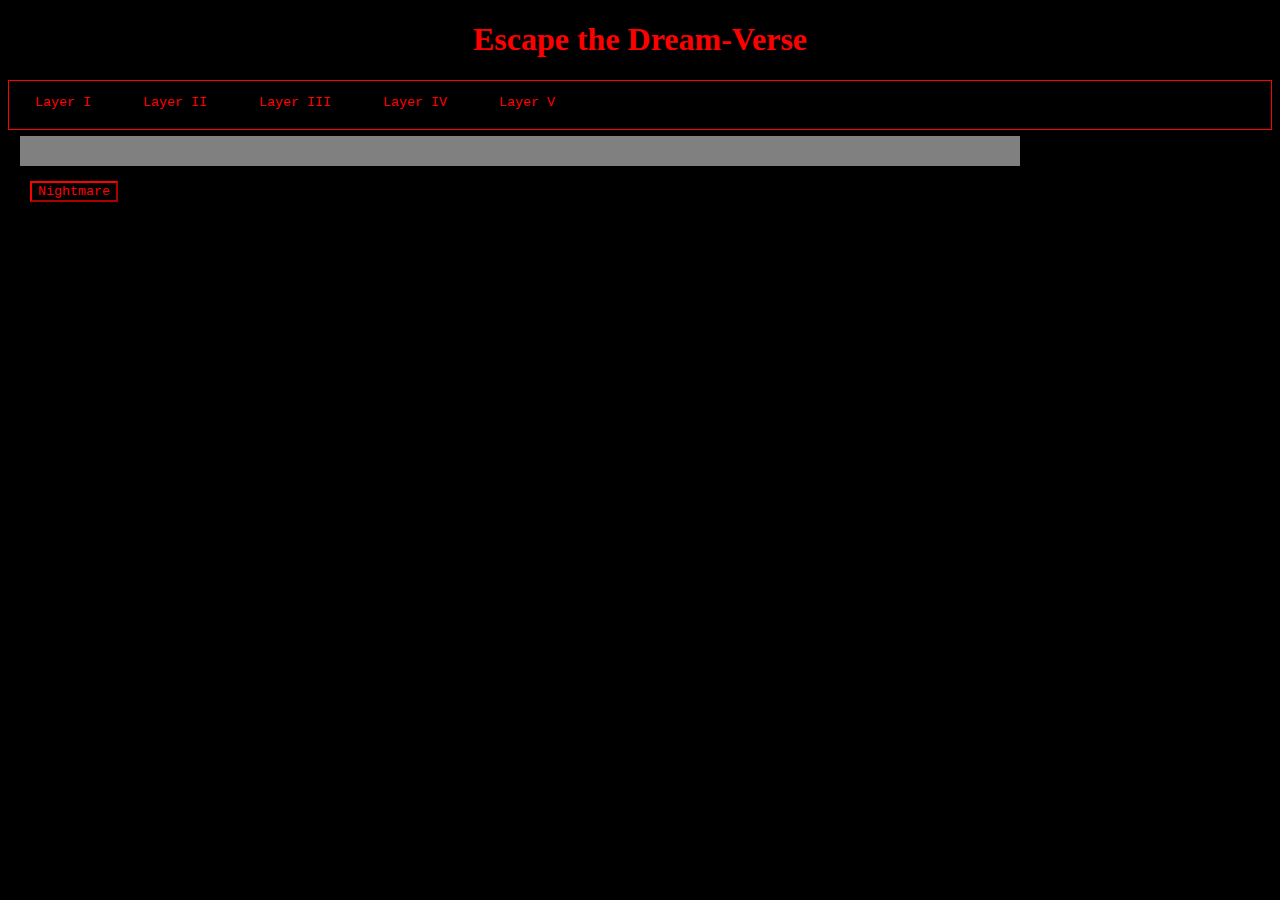
==== Group 6/index.html @ 00d4b17b "add" ====
<!DOCTYPE html>
<hmtl lang = "en">
<head>
    <title>Escape the Dream-Verse</title>

    <!-- Formatting -->
    <meta charset="UTF-8">
    <meta name="viewport" content="width=device-width, initial-scale=1.0">
    <meta http-equiv="X-UA-Compatible" content="ie=edge">

    <!-- CSS links -->
    <link rel="stylesheet" type="text/css" href="../Group 6/css/main.css">
    <link rel="stylesheet" type="text/css" href="../Group 6\css\tabs.css">
    <link rel="stylesheet" type="text/css" href="../layer1/css/lab.css">
    <link rel="stylesheet" type="text/css" href="../layer2/css/layer2.css">
    <link rel="stylesheet" type="text/css" href="../layer3\css\flashbox.css">
    <link rel="stylesheet" type="text/css" href="../layer4/css/layer4.css">
    <link rel="stylesheet" type="text/css" href="../layer5\css\layer.css">

    <!-- Libraries -->
    <script src="https://code.jquery.com/jquery-3.7.1.min.js" integrity="sha256-/JqT3SQfawRcv/BIHPThkBvs0OEvtFFmqPF/lYI/Cxo=" crossorigin="anonymous"></script>

    <!-- Javascript links -->
	<script type="text/javascript" src="../layer1\js\lab.js" DEFER></script>
    <script type="text/javascript" src="../layer2\js\layer2.js" DEFER></script>
    <script type="text/javascript" src="../layer3/js/flashbox.js" DEFER> </script>
    <script type="text/javascript" src="../layer4\js\layer4_beta.js" DEFER></script>
    <script type="text/javascript" src="../layer5\js\lab.js" DEFER></script>
    <script type="text/javascript" src="../Group 6/js/tabs.js" DEFER></script>
</head>

<body onload="document.getElementById('defaultOpen').click();">
     <main>
        <h1>Escape the Dream-Verse</h1>
            <!-- Tab links -->
            <div class="tab">
                <button class="tablinks-active" id="defaultOpen" onclick="openLayer(event, 'layer1')">Layer I</button>
                <button class="tablinks" onclick="openLayer(event, 'layer2')">Layer II</button>
                <button class="tablinks" onclick="openLayer(event, 'layer3')">Layer III</button>
                <button class="tablinks" onclick="openLayer(event, 'layer4')">Layer IV</button>
                <button class="tablinks" onclick="openLayer(event, 'layer5')">Layer V</button>
            </div>
            
             <!-- Layer 1 -->
            <div id="layer1" class="tabcontent">
                <button id="audio-button"><img id="audio-img" src="../layer1/img/5225800.png"></button>
                <audio src="../layer1/sound/medium_wind.mp3"></audio>
                <div id="myProgress">
                    <div id="myBar"></div>
                </div>   
                <button id="layer1-button">Nightmare</button>
                <p id="text"></p>
                <div id="output"></div>
            </div>
            
            <!-- Layer 2 -->
            <div id="layer2" class="tabcontent">
                <div class="centered">
                    <button class="spawn">Lux et veritas.</button>
                </div>
            </div>
            
            <!-- Layer 3 -->
            <div id="layer3" class="tabcontent">
                <div id="flashBox">
                    <div id="myDiv">
                        <button id="startFlashButton">Start Flashing</button>
                        <section id="showAlertButton"></section>
                    </div>
                </div>
            </div> 

            <!-- Layer 4 -->
            <div id="layer4" class="tabcontent">
                <div class = "centered4">
                    <div class="container">
                        <div id="text-four">Text</div>
                        <div id="option-buttons" class="btn-grid">
                            <button class="btn">Option 1</button>
                            <button class="btn">Option 2</button>
                            <button class="btn">Option 3</button>
                            <button class="btn">Option 4</button>
                        </div>
                    </div>
                </div>
            </div>
        
            <!-- Layer 5 -->
            <div id="layer5" class="tabcontent">
                <div class="container5">
                    <input type="password" id="code" placeholder="Enter Code" disabled>
                    <div class="keypad">
                        <button class="key">1</button>
                        <button class="key">2</button>
                        <button class="key">3</button>
                        <button class="key">4</button>
                        <button class="key">5</button>
                        <button class="key">6</button>
                        <button class="key">7</button>
                        <button class="key">8</button>
                        <button class="key">9</button>
                        <button class="key" id="clear">Clear</button>
                        <button class="key">0</button>
                        <button class="key" id="enter">Enter</button>  
                    </div>
                </div>
            </div>
</body>
</hmtl>
---- Group 6/css/main.css ----
*, *::before, *::after {
    box-sizing: border-box;
  }

h1 {
    text-align: center;
    color: red;
}

body {
    background-color: black;
}

.layers{
  padding: 0;
  margin: 0;
  display: flex;
  justify-content: center;
  align-items: center;
  width: 100vw;
  height: 100vh;
  background-color: #000;
  border: solid red;
  color: red;
  font-family: 'Courier New', Courier, monospace;
}

button {
    margin: 0px 10px;
    background-color: black;
    border-color: red;
    color: red;
    font-family: 'Courier New', Courier, monospace;
}
---- layer1/css/lab.css ----
body,#content {
  background-color: black;
}

.minor-section {
    padding: 10px;
    margin-bottom: 10px;
    border: solid 2px red;
    background-color: black;
  }

#output {
  padding: 10px;
  margin-bottom: 10px;
}

p{
  color:red
}

button {
  margin-bottom: 5px;
}

.text p {
  display: inline-block;
  max-width: 60%;
  border-radius: 15px;
  padding: 8px;
  background-color: black;
  color: red;
  font-family: 'Courier New', Courier, monospace;
  font-size: 14.2px;
  line-height: 19px;
  text-shadow: 0 0 10px 2px;
}

#myProgress {
  width: 1000px;
  background-color: grey;
  margin-bottom: 15px;
}

#myBar {
  width: 0;
  height: 30px;
  border: red;
  background-color: red;
}

#audio-button {
  position: absolute;
  top: 20px;
  right: 20px;
  padding: 0px;
  background-color: rgba(0, 0, 0, 0);
  border: rgba(0, 0, 0, 0);
}

/* tryna figure out how to make it look more clicky? */
#audio-button.active {
  transform: translateY(4px);
}

#audio-img {
  max-width: 30px
}
---- layer2/css/layer2.css ----
#layer2{
    background-color: black;
    border-color: red;
    color: red;
}

.centered {
    display: flex;
    justify-content: center;
  }
---- layer4/css/layer4.css ----
*, *::before, *::after {
  box-sizing: border-box;
}

#text-four{
  color:aliceblue;
}

#layer4 {
  padding: 0;
  margin: 0;
  display: flex;
  justify-content: center;
  align-items: center;
  width: 100vw;
  height: 100vh;
  background-color: #000;
  border: solid red;
  color: red;
  font-family: 'Courier New', Courier, monospace;
}

.container {
  width: 800px;
  max-width: 80%;
  background-color: black;
  border-color: red;
  padding: 10px;
  border-radius: 5px;
  box-shadow: 0 0 10px 2px;
  align-items: center;
}

.btn-grid {
  display: grid;
  grid-row: repeat(1, auto);
  gap: 10px;
  margin-top: 20px;
}

.btn {
  background-color: black;
  border: 1px solid red;;
  border-radius: 5px;
  padding: 5px 10px;
  color: red;
  outline: none;
  max-width: 200 px;
  font-family: 'Courier New', Courier, monospace;
}

.btn:hover {
  border-color: black;
  background-color: red;
  color: black;
}

.centered4 {
  display: flex;
  justify-content: center;
  margin: 150px;
}
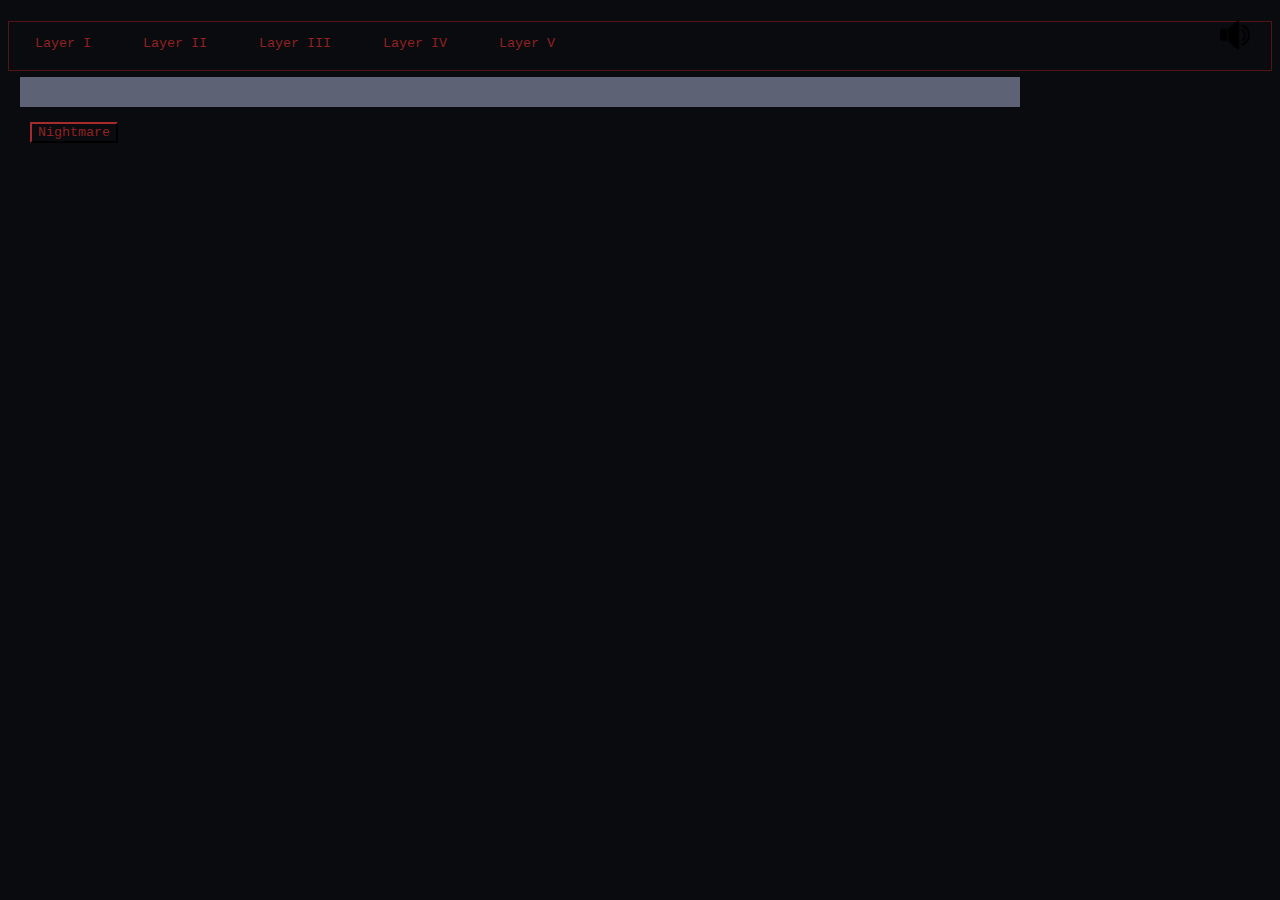
==== commit b59978f1: "woo LIBRARY!" ====
--- a/Group 6/index.html
+++ b/Group 6/index.html
@@ -1,7 +1,9 @@
 <!DOCTYPE html>
 <hmtl lang = "en">
 <head>
+    <!-- Title & Favicon -->
     <title>Escape the Dream-Verse</title>
+    <link rel="icon" href="../Group 6\img\baed.jpg">
 
     <!-- Formatting -->
     <meta charset="UTF-8">
@@ -19,6 +21,7 @@
 
     <!-- Libraries -->
     <script src="https://code.jquery.com/jquery-3.7.1.min.js" integrity="sha256-/JqT3SQfawRcv/BIHPThkBvs0OEvtFFmqPF/lYI/Cxo=" crossorigin="anonymous"></script>
+    <script src="./js/typer.js"></script>
 
     <!-- Javascript links -->
 	<script type="text/javascript" src="../layer1\js\lab.js" DEFER></script>
@@ -31,7 +34,7 @@
 
 <body onload="document.getElementById('defaultOpen').click();">
      <main>
-        <h1>Escape the Dream-Verse</h1>
+        <h1 id="gonnaAnimateThisBitch">    </h1>
             <!-- Tab links -->
             <div class="tab">
                 <button class="tablinks-active" id="defaultOpen" onclick="openLayer(event, 'layer1')">Layer I</button>
--- a/Group 6/css/main.css
+++ b/Group 6/css/main.css
@@ -4,11 +4,11 @@
 
 h1 {
     text-align: center;
-    color: red;
+    color: #912123;
 }
 
 body {
-    background-color: black;
+    background-color: #0a0b0e;
 }
 
 .layers{
@@ -19,16 +19,16 @@
   align-items: center;
   width: 100vw;
   height: 100vh;
-  background-color: #000;
-  border: solid red;
-  color: red;
+  background-color:#0a0b0e;
+  border: solid #531516;
+  color: #531516;
   font-family: 'Courier New', Courier, monospace;
 }
 
 button {
     margin: 0px 10px;
-    background-color: black;
-    border-color: red;
-    color: red;
+    background-color: #0a0b0e;
+    border-color: #531516;
+    color: #912123;
     font-family: 'Courier New', Courier, monospace;
 }--- a/layer1/css/lab.css
+++ b/layer1/css/lab.css
@@ -1,12 +1,12 @@
 body,#content {
-  background-color: black;
+  background-color: #0a0b0e;
 }
 
 .minor-section {
     padding: 10px;
     margin-bottom: 10px;
-    border: solid 2px red;
-    background-color: black;
+    border: solid 2px #531516;
+    background-color: #0a0b0e;
   }
 
 #output {
@@ -15,7 +15,7 @@
 }
 
 p{
-  color:red
+  color:#912123;
 }
 
 button {
@@ -27,8 +27,8 @@
   max-width: 60%;
   border-radius: 15px;
   padding: 8px;
-  background-color: black;
-  color: red;
+  background-color: #0a0b0e;
+  color: #912123;
   font-family: 'Courier New', Courier, monospace;
   font-size: 14.2px;
   line-height: 19px;
@@ -37,15 +37,15 @@
 
 #myProgress {
   width: 1000px;
-  background-color: grey;
+  background-color: #5d6274;
   margin-bottom: 15px;
 }
 
 #myBar {
   width: 0;
   height: 30px;
-  border: red;
-  background-color: red;
+  border: #531516;
+  background-color: #531516;
 }
 
 #audio-button {
--- a/layer2/css/layer2.css
+++ b/layer2/css/layer2.css
@@ -1,7 +1,7 @@
 #layer2{
-    background-color: black;
-    border-color: red;
-    color: red;
+    background-color: #0a0b0e;
+    border-color: #531516;
+    color: #912123;
 }
 
 .centered {
--- a/layer4/css/layer4.css
+++ b/layer4/css/layer4.css
@@ -3,7 +3,7 @@
 }
 
 #text-four{
-  color:aliceblue;
+  color:#c1c9e0;
 }
 
 #layer4 {
@@ -14,17 +14,17 @@
   align-items: center;
   width: 100vw;
   height: 100vh;
-  background-color: #000;
-  border: solid red;
-  color: red;
+  background-color: #0a0b0e;
+  border: solid #531516;
+  color: #912123;
   font-family: 'Courier New', Courier, monospace;
 }
 
 .container {
   width: 800px;
   max-width: 80%;
-  background-color: black;
-  border-color: red;
+  background-color: #0a0b0e;
+  border-color: #531516;
   padding: 10px;
   border-radius: 5px;
   box-shadow: 0 0 10px 2px;
@@ -39,20 +39,20 @@
 }
 
 .btn {
-  background-color: black;
-  border: 1px solid red;;
+  background-color: #0a0b0e;
+  border: 1px solid #531516;;
   border-radius: 5px;
   padding: 5px 10px;
-  color: red;
+  color: #912123;
   outline: none;
   max-width: 200 px;
   font-family: 'Courier New', Courier, monospace;
 }
 
 .btn:hover {
-  border-color: black;
-  background-color: red;
-  color: black;
+  border-color: #0a0b0e;
+  background-color: #912123;
+  color: #0a0b0e;
 }
 
 .centered4 {
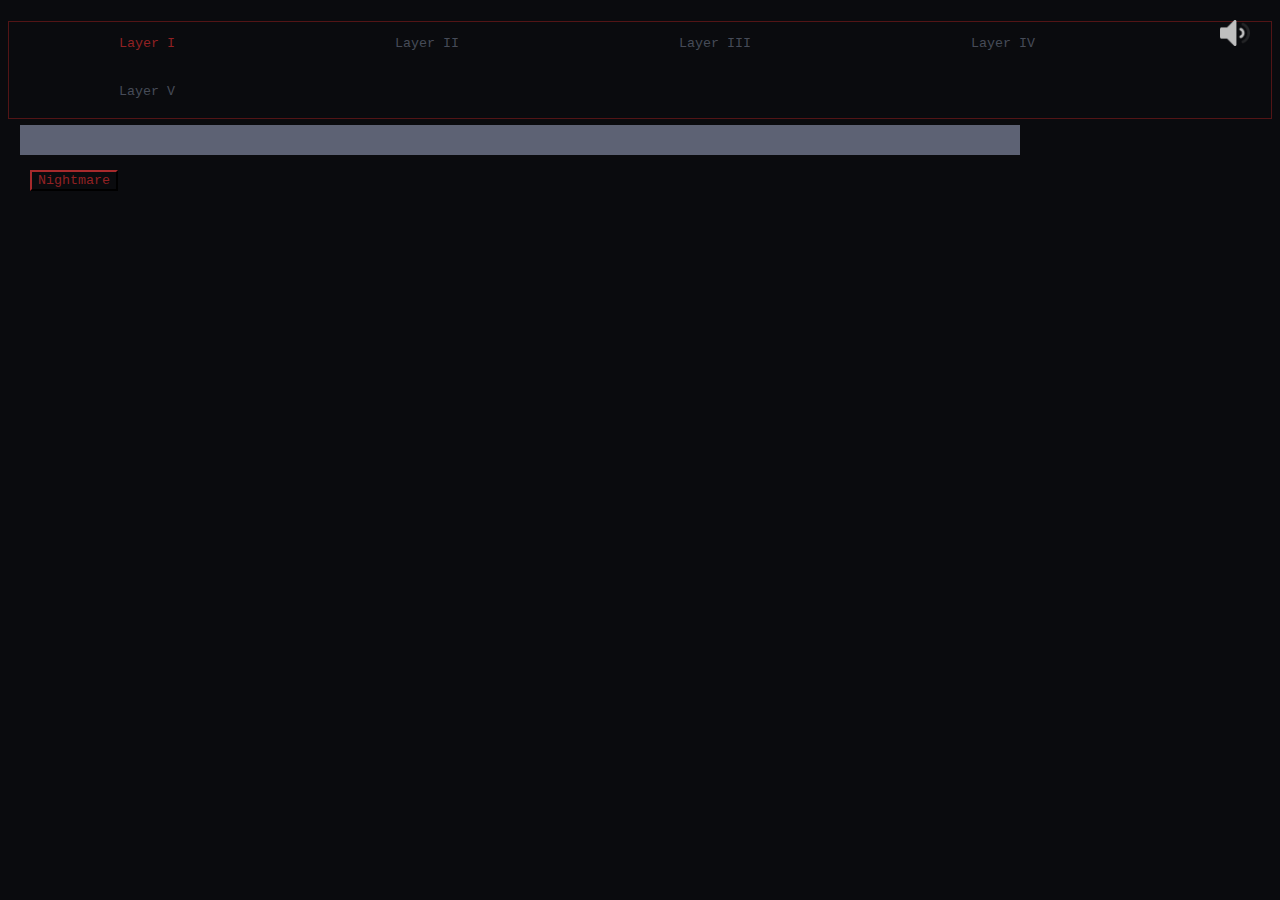
==== commit 5ca25fad: "FINALWORK???" ====
--- a/Group 6/index.html
+++ b/Group 6/index.html
@@ -35,19 +35,21 @@
 <body onload="document.getElementById('defaultOpen').click();">
      <main>
         <h1 id="gonnaAnimateThisBitch">    </h1>
+
+        <button id="audio-button"><img id="audio-img" src="../layer1/img/5225800.png"></button>
+                <audio src="../layer1/sound/homestuck_mediumshade_clarkpowell.mp3"></audio>
+        
             <!-- Tab links -->
             <div class="tab">
                 <button class="tablinks-active" id="defaultOpen" onclick="openLayer(event, 'layer1')">Layer I</button>
-                <button class="tablinks" onclick="openLayer(event, 'layer2')">Layer II</button>
-                <button class="tablinks" onclick="openLayer(event, 'layer3')">Layer III</button>
-                <button class="tablinks" onclick="openLayer(event, 'layer4')">Layer IV</button>
-                <button class="tablinks" onclick="openLayer(event, 'layer5')">Layer V</button>
+                <button id="buttonLayer2" class="tablinks" onclick="openLayer(event, 'layer2')" disabled>Layer II</button>
+                <button id="buttonLayer3" class="tablinks" onclick="openLayer(event, 'layer3')" disabled>Layer III</button>
+                <button id="buttonLayer4" class="tablinks" onclick="openLayer(event, 'layer4')" disabled>Layer IV</button>
+                <button id="buttonLayer5" class="tablinks" onclick="openLayer(event, 'layer5')" disabled>Layer V</button>
             </div>
             
              <!-- Layer 1 -->
             <div id="layer1" class="tabcontent">
-                <button id="audio-button"><img id="audio-img" src="../layer1/img/5225800.png"></button>
-                <audio src="../layer1/sound/medium_wind.mp3"></audio>
                 <div id="myProgress">
                     <div id="myBar"></div>
                 </div>   
@@ -107,6 +109,15 @@
                         <button class="key" id="enter">Enter</button>  
                     </div>
                 </div>
+                <div id="hiddenForNow">
+                    <h2 id='animated1' style="color:#0a0b0e;size:40px;text-align:center;padding:30px 0"></h2>
+                    <p></p>
+                    <h2 id='animated2' style="color:#0a0b0e;size:40px;text-align:center;padding:30px 0""></h2>
+                    <p></p>
+                    <h2 id='animated3' style="color:#0a0b0e;size:40px;text-align:center;padding:30px 0""></h2>
+                    <p></p>
+                    <h2 id='animated4' style="color:#0a0b0e;size:40px;text-align:center;padding:30px 0""></h2>
+                </div>
             </div>
 </body>
 </hmtl>--- a/layer1/css/lab.css
+++ b/layer1/css/lab.css
@@ -22,7 +22,7 @@
   margin-bottom: 5px;
 }
 
-.text p {
+p.text {
   display: inline-block;
   max-width: 60%;
   border-radius: 15px;
--- a/layer4/css/layer4.css
+++ b/layer4/css/layer4.css
@@ -13,9 +13,8 @@
   justify-content: center;
   align-items: center;
   width: 100vw;
-  height: 100vh;
+  height: 80vh;
   background-color: #0a0b0e;
-  border: solid #531516;
   color: #912123;
   font-family: 'Courier New', Courier, monospace;
 }
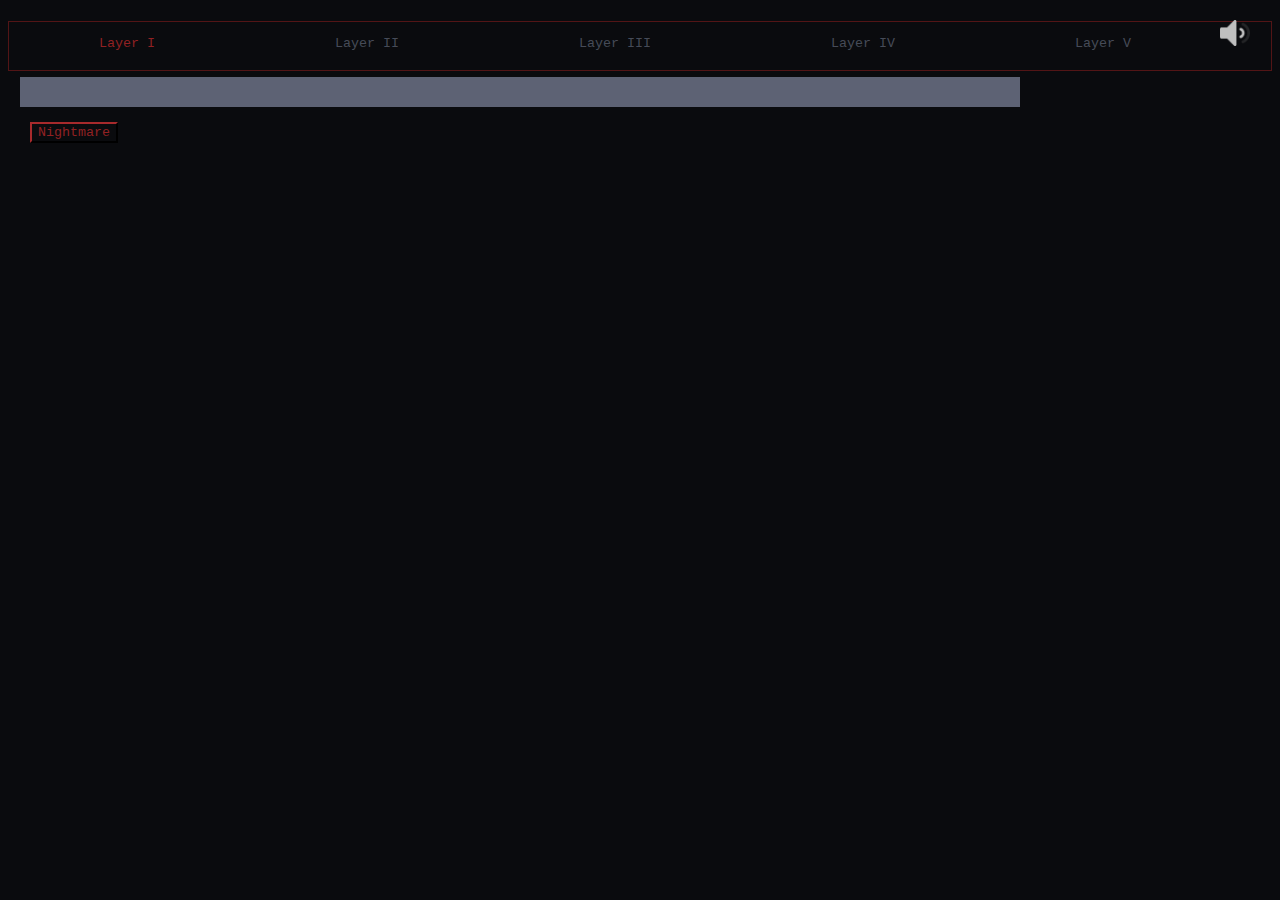
==== commit 5fe294f2: "active tab" ====
--- a/Group 6/index.html
+++ b/Group 6/index.html
@@ -49,7 +49,7 @@
             </div>
             
              <!-- Layer 1 -->
-            <div id="layer1" class="tabcontent">
+            <div id="layer1" class="tabcontent" class = "active">
                 <div id="myProgress">
                     <div id="myBar"></div>
                 </div>   
--- a/layer1/css/lab.css
+++ b/layer1/css/lab.css
@@ -1,4 +1,4 @@
-body,#content {
+#content {
   background-color: #0a0b0e;
 }
 
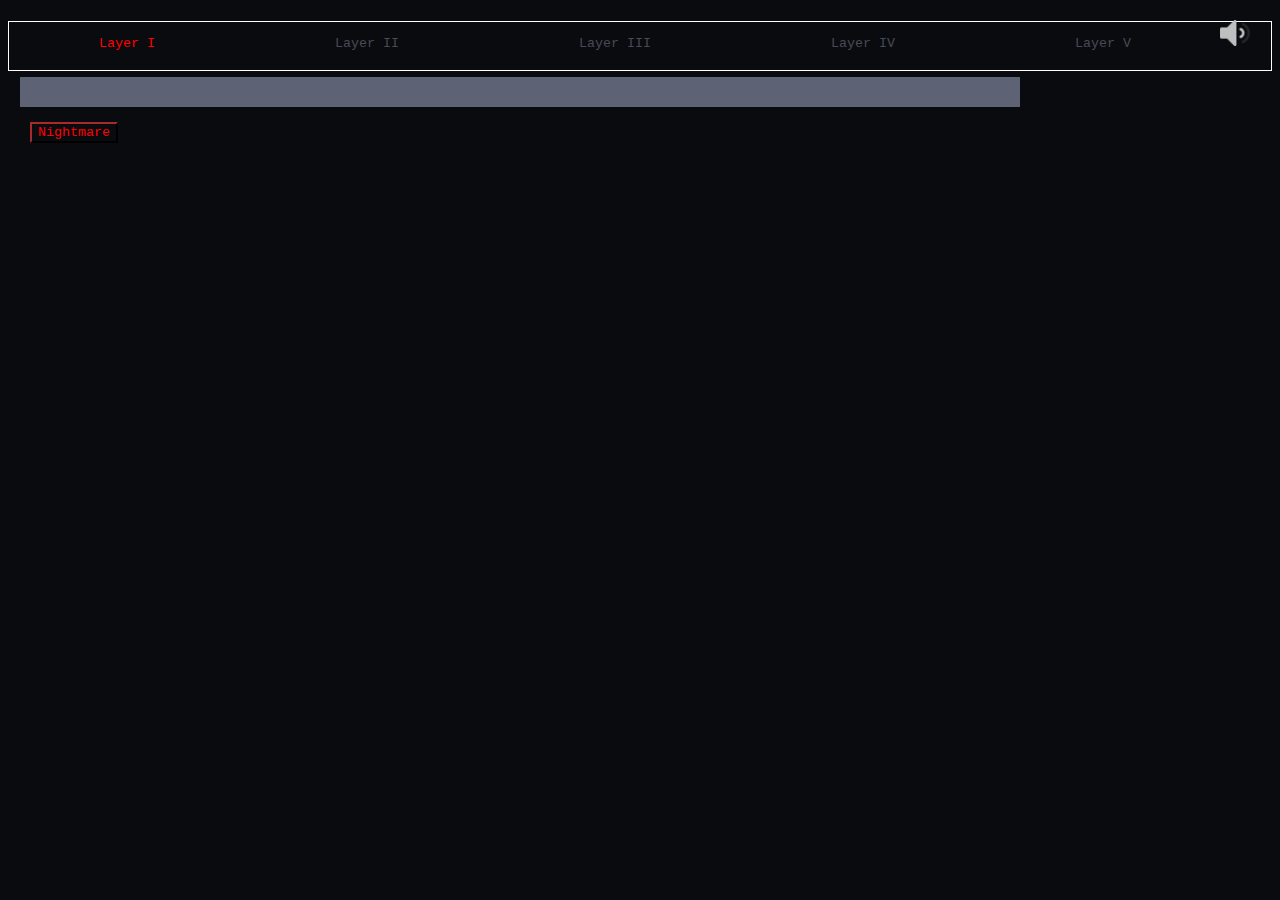
==== commit 1834bcb0: "changes" ====
--- a/Group 6/index.html
+++ b/Group 6/index.html
@@ -49,7 +49,7 @@
             </div>
             
              <!-- Layer 1 -->
-            <div id="layer1" class="tabcontent" class = "active">
+            <div id="layer1" class="tabcontent">
                 <div id="myProgress">
                     <div id="myBar"></div>
                 </div>   
@@ -69,7 +69,7 @@
             <div id="layer3" class="tabcontent">
                 <div id="flashBox">
                     <div id="myDiv">
-                        <button id="startFlashButton">Start Flashing</button>
+                        <button id="startFlashButton">Click to Dream!</button>
                         <section id="showAlertButton"></section>
                     </div>
                 </div>
--- a/Group 6/css/main.css
+++ b/Group 6/css/main.css
@@ -4,7 +4,7 @@
 
 h1 {
     text-align: center;
-    color: #912123;
+    color: #ffffff;
 }
 
 body {
@@ -20,15 +20,16 @@
   width: 100vw;
   height: 100vh;
   background-color:#0a0b0e;
-  border: solid #531516;
-  color: #531516;
+  border: solid #ff0000;
+  color: #ff0000;
   font-family: 'Courier New', Courier, monospace;
+  font-weight: bold;
 }
 
 button {
     margin: 0px 10px;
     background-color: #0a0b0e;
     border-color: #531516;
-    color: #912123;
+    color: #ff0000;
     font-family: 'Courier New', Courier, monospace;
 }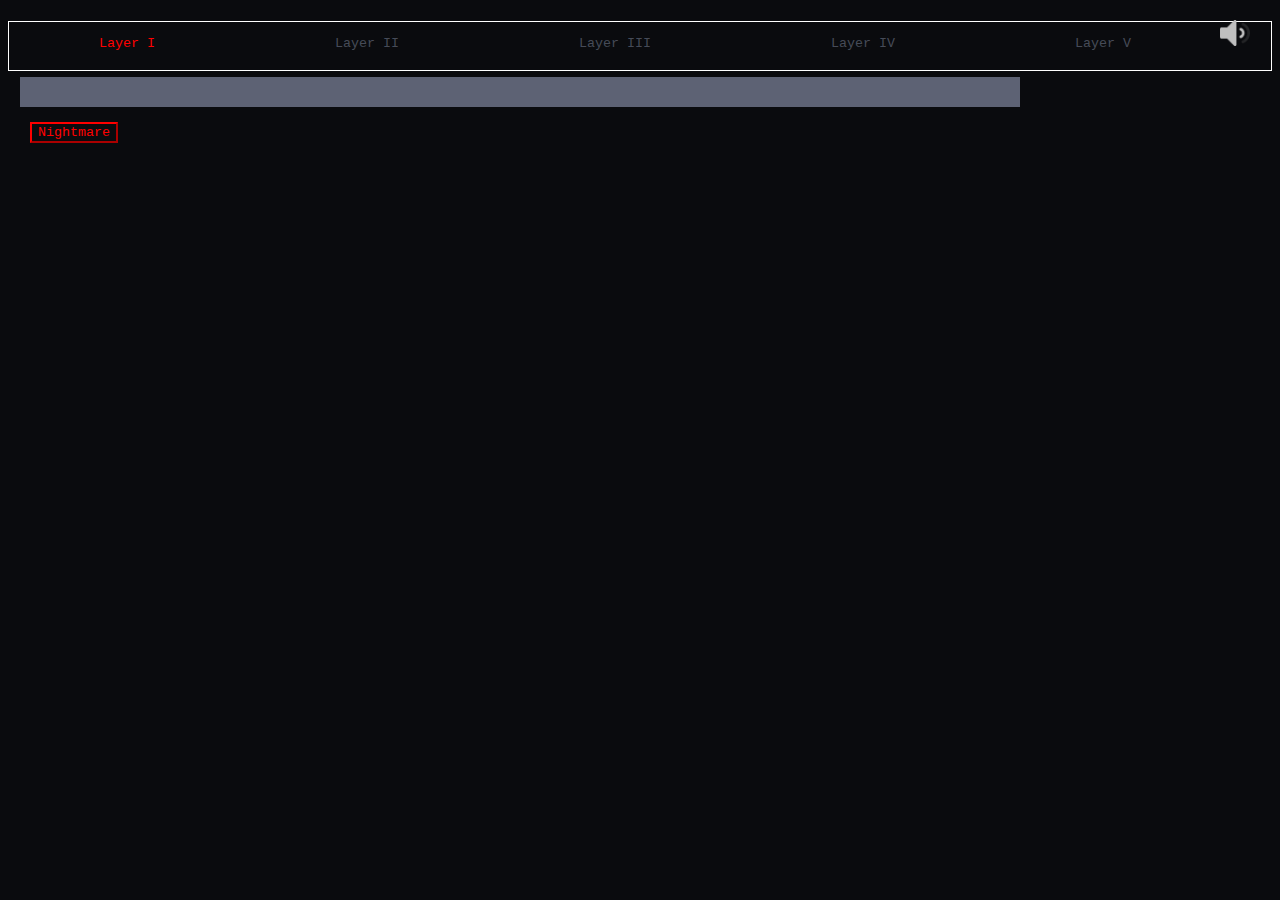
==== commit 28e804ca: "pushing for chrome" ====
--- a/Group 6/index.html
+++ b/Group 6/index.html
@@ -41,7 +41,7 @@
         
             <!-- Tab links -->
             <div class="tab">
-                <button class="tablinks-active" id="defaultOpen" onclick="openLayer(event, 'layer1')">Layer I</button>
+                <button class="tablinks" id="defaultOpen" onclick="openLayer(event, 'layer1')">Layer I</button>
                 <button id="buttonLayer2" class="tablinks" onclick="openLayer(event, 'layer2')" disabled>Layer II</button>
                 <button id="buttonLayer3" class="tablinks" onclick="openLayer(event, 'layer3')" disabled>Layer III</button>
                 <button id="buttonLayer4" class="tablinks" onclick="openLayer(event, 'layer4')" disabled>Layer IV</button>
@@ -49,7 +49,7 @@
             </div>
             
              <!-- Layer 1 -->
-            <div id="layer1" class="tabcontent">
+            <div id="layer1" class="tabcontent" class = "active">
                 <div id="myProgress">
                     <div id="myBar"></div>
                 </div>   
--- a/Group 6/css/main.css
+++ b/Group 6/css/main.css
@@ -29,7 +29,7 @@
 button {
     margin: 0px 10px;
     background-color: #0a0b0e;
-    border-color: #531516;
+    border-color: #ff0000;
     color: #ff0000;
     font-family: 'Courier New', Courier, monospace;
 }--- a/layer1/css/lab.css
+++ b/layer1/css/lab.css
@@ -5,7 +5,7 @@
 .minor-section {
     padding: 10px;
     margin-bottom: 10px;
-    border: solid 2px #531516;
+    border: solid 2px #ff0000;
     background-color: #0a0b0e;
   }
 
@@ -15,7 +15,7 @@
 }
 
 p{
-  color:#912123;
+  color:#ff0000;
 }
 
 button {
@@ -28,7 +28,7 @@
   border-radius: 15px;
   padding: 8px;
   background-color: #0a0b0e;
-  color: #912123;
+  color: #ff0000;
   font-family: 'Courier New', Courier, monospace;
   font-size: 14.2px;
   line-height: 19px;
@@ -44,8 +44,8 @@
 #myBar {
   width: 0;
   height: 30px;
-  border: #531516;
-  background-color: #531516;
+  border: #ff0000;
+  background-color: #ff0000;
 }
 
 #audio-button {
@@ -66,3 +66,9 @@
   max-width: 30px
 }
 
+#buttonLayer2.active
+{
+  color:blue;
+}
+
+
--- a/layer2/css/layer2.css
+++ b/layer2/css/layer2.css
@@ -1,7 +1,7 @@
 #layer2{
     background-color: #0a0b0e;
-    border-color: #531516;
-    color: #912123;
+    border-color: #ff0000;
+    color: #ff0000; 
 }
 
 .centered {
--- a/layer4/css/layer4.css
+++ b/layer4/css/layer4.css
@@ -3,7 +3,7 @@
 }
 
 #text-four{
-  color:#c1c9e0;
+  color:#ffffff;
 }
 
 #layer4 {
@@ -15,7 +15,7 @@
   width: 100vw;
   height: 80vh;
   background-color: #0a0b0e;
-  color: #912123;
+  color: #ff0000;
   font-family: 'Courier New', Courier, monospace;
 }
 
@@ -23,7 +23,7 @@
   width: 800px;
   max-width: 80%;
   background-color: #0a0b0e;
-  border-color: #531516;
+  border-color: #ff0000;
   padding: 10px;
   border-radius: 5px;
   box-shadow: 0 0 10px 2px;
@@ -42,16 +42,18 @@
   border: 1px solid #531516;;
   border-radius: 5px;
   padding: 5px 10px;
-  color: #912123;
+  color: #ff0000;
   outline: none;
   max-width: 200 px;
   font-family: 'Courier New', Courier, monospace;
+  font-weight: bolder;
 }
 
 .btn:hover {
   border-color: #0a0b0e;
   background-color: #912123;
   color: #0a0b0e;
+  font-weight: bolder;
 }
 
 .centered4 {
